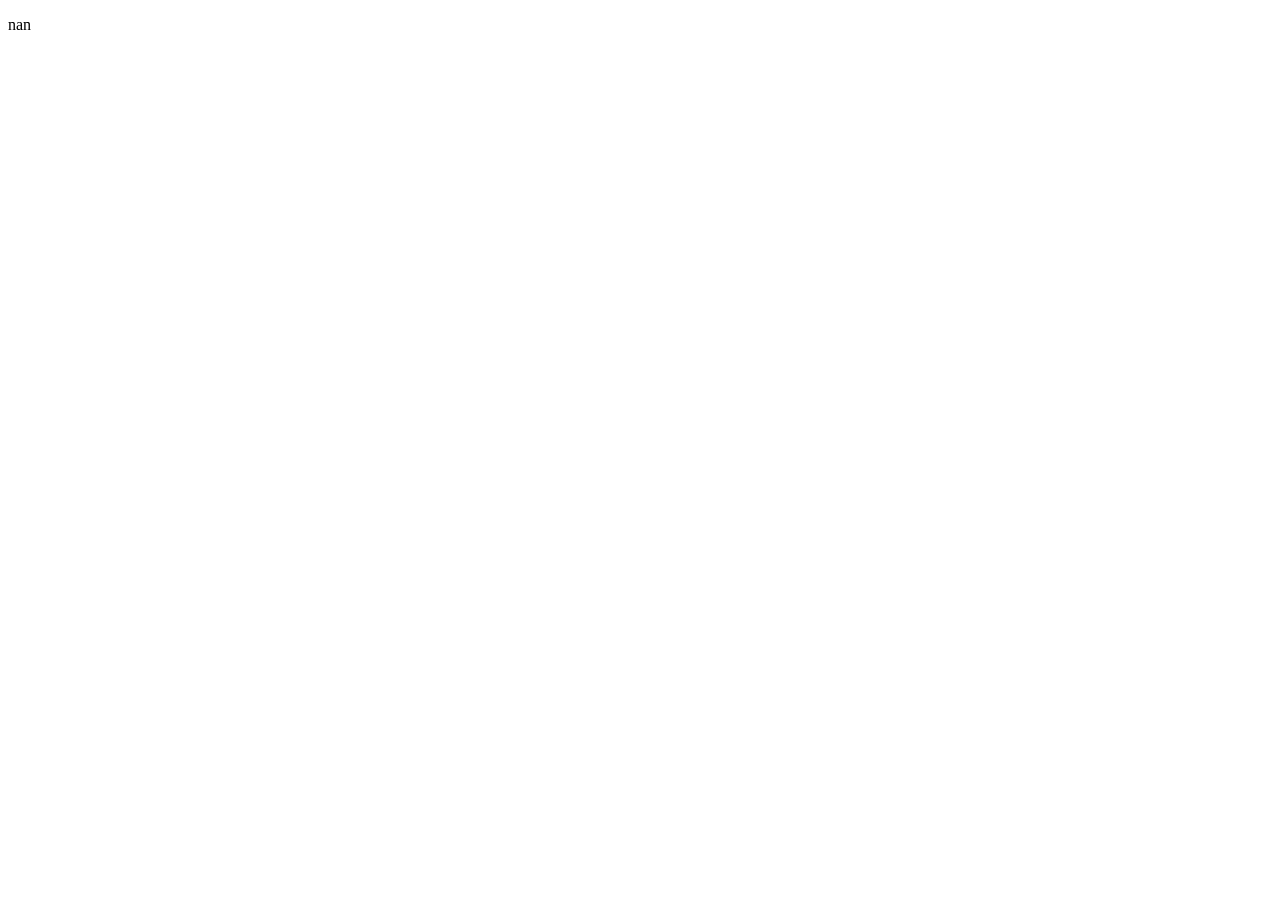
==== index.html @ add0e3a2 "update" ====
<!DOCTYPE html>
<html>
    <head><link rel=“stylesheet” href=“/aqua.css”></head>
    <body><p>nan</p></body>
    <!-- nan was here -->
    <!--also just wondering how am i able to like.. get a website like this>https://files.catbox.moe/r0qn54.png< instead of this>https://files.catbox.moe/ejvdgr.png< just wondering -->
</html>
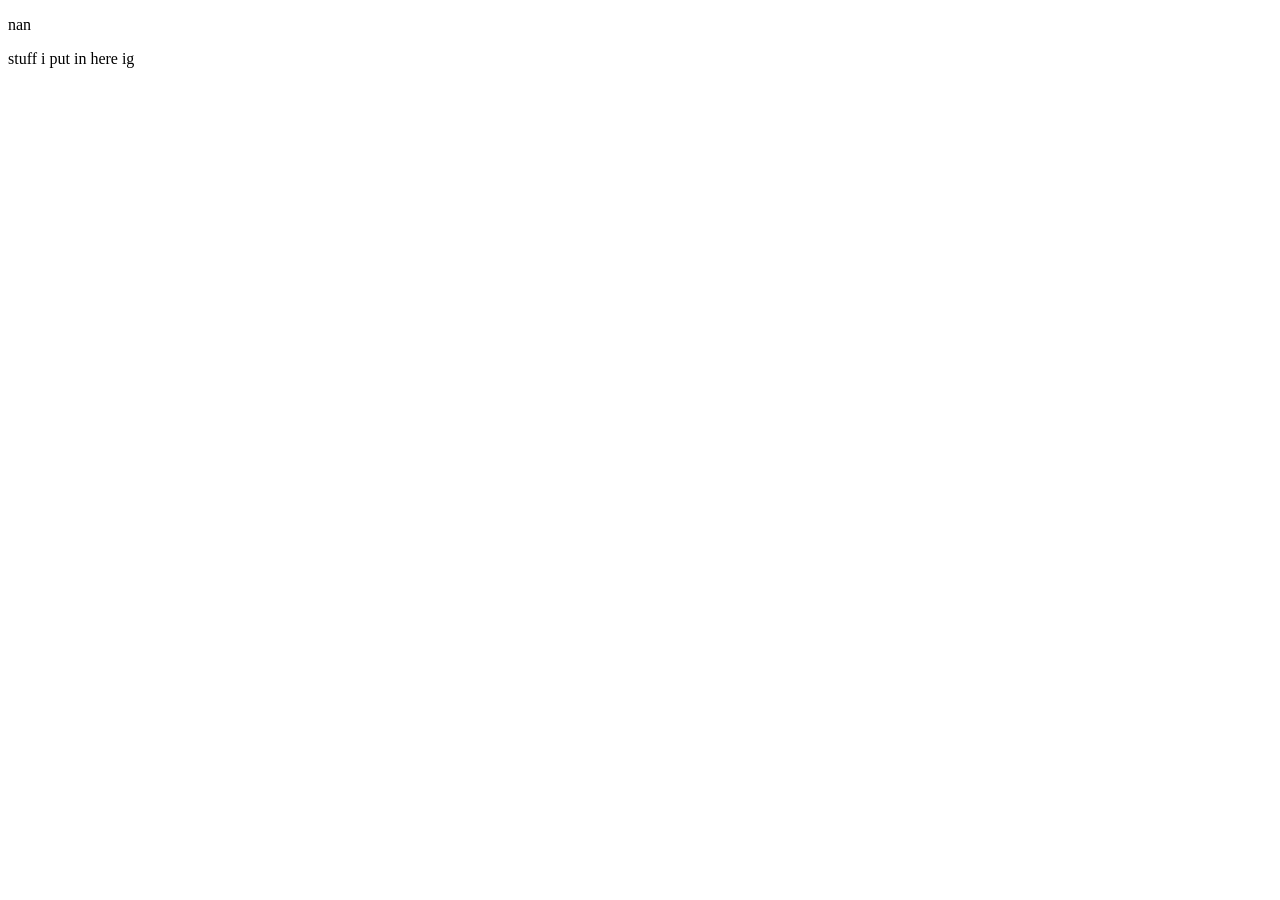
==== commit 64849478: "Update index.html" ====
--- a/index.html
+++ b/index.html
@@ -2,6 +2,7 @@
 <html>
     <head><link rel=“stylesheet” href=“/aqua.css”></head>
     <body><p>nan</p></body>
+    <body><p>stuff i put in here ig</p></body>
     <!-- nan was here -->
     <!--also just wondering how am i able to like.. get a website like this>https://files.catbox.moe/r0qn54.png< instead of this>https://files.catbox.moe/ejvdgr.png< just wondering -->
 </html>
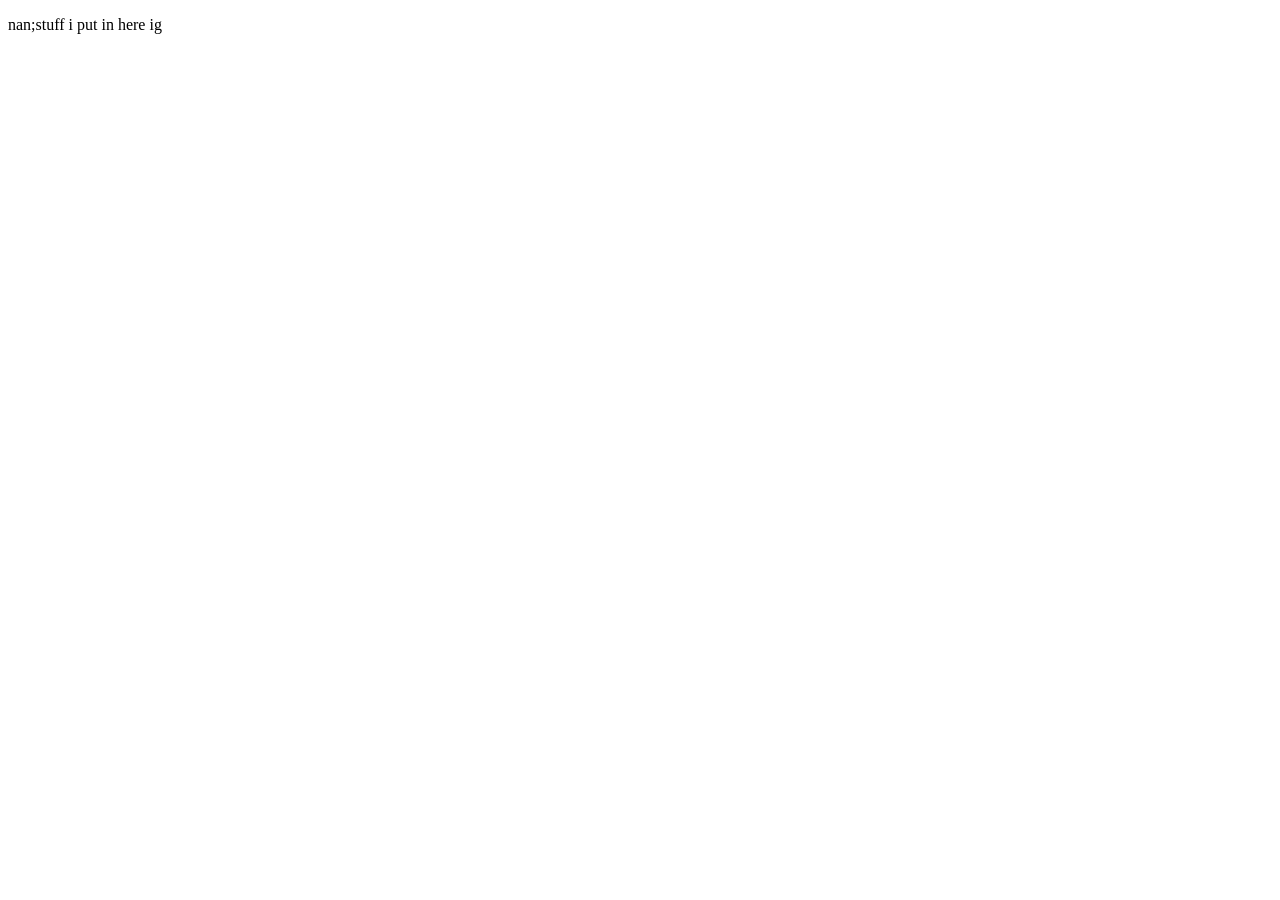
==== commit b4f20926: "why me" ====
--- a/index.html
+++ b/index.html
@@ -1,8 +1,7 @@
 <!DOCTYPE html>
 <html>
     <head><link rel=“stylesheet” href=“/aqua.css”></head>
-    <body><p>nan</p></body>
-    <body><p>stuff i put in here ig</p></body>
+    <body><p>nan;stuff i put in here ig</p></body>
     <!-- nan was here -->
     <!--also just wondering how am i able to like.. get a website like this>https://files.catbox.moe/r0qn54.png< instead of this>https://files.catbox.moe/ejvdgr.png< just wondering -->
 </html>
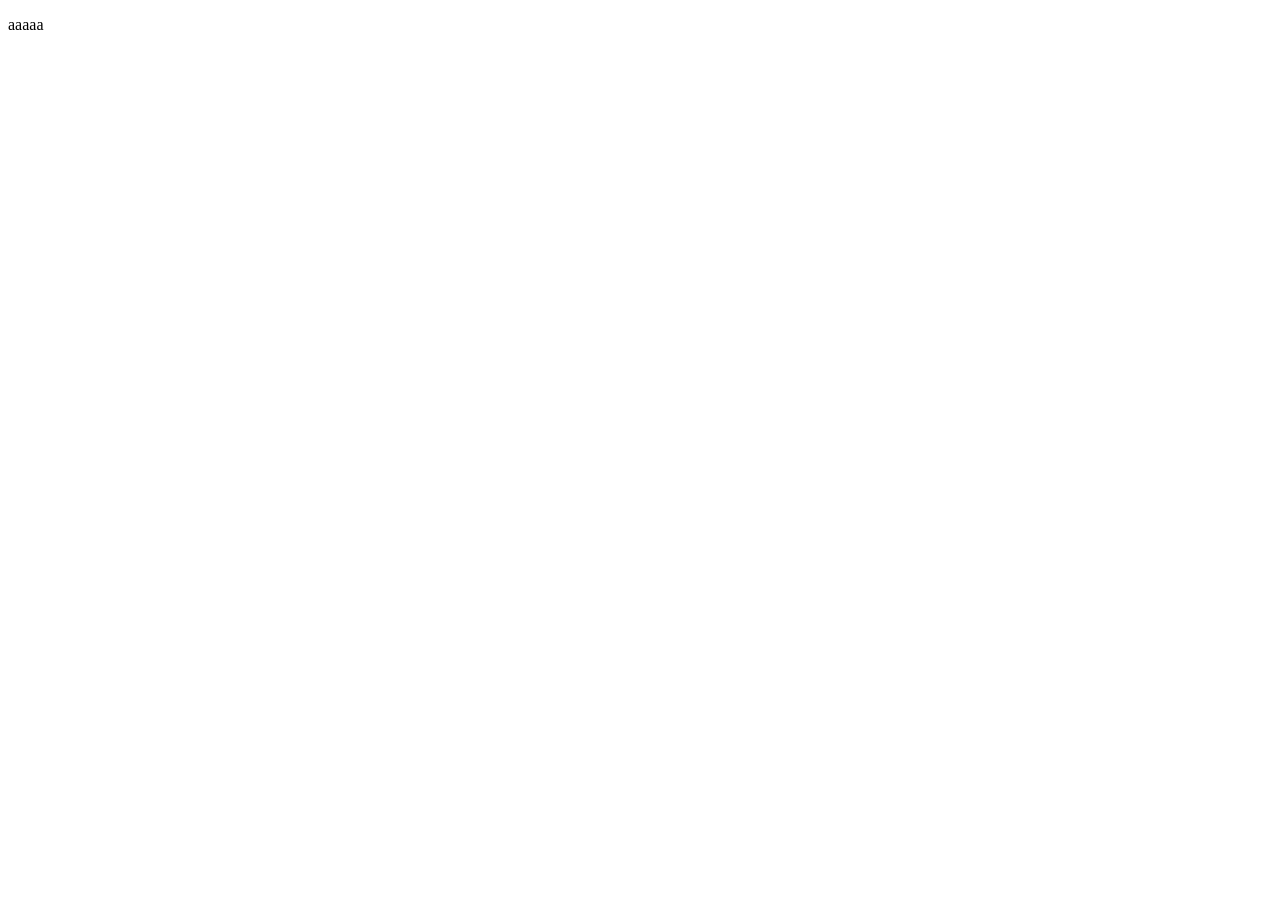
==== commit f52b59ca: "Create index.html" ====
--- a/index.html
+++ b/index.html
@@ -1,7 +1,14 @@
 <!DOCTYPE html>
-<html>
-    <head><link rel=“stylesheet” href=“/aqua.css”></head>
-    <body><p>nan;stuff i put in here ig</p></body>
-    <!-- nan was here -->
-    <!--also just wondering how am i able to like.. get a website like this>https://files.catbox.moe/r0qn54.png< instead of this>https://files.catbox.moe/ejvdgr.png< just wondering -->
+<html lang="en">
+<head>
+    <meta charset="UTF-8">
+    <meta name="viewport" content="width=device-width, initial-scale=1.0">
+    <title>nan's website</title>
+</head>
+<body>
+    <p id="welcomeP">aaaaa</p>
+
+
+    <script src="main.js"></script>
+</body>
 </html>
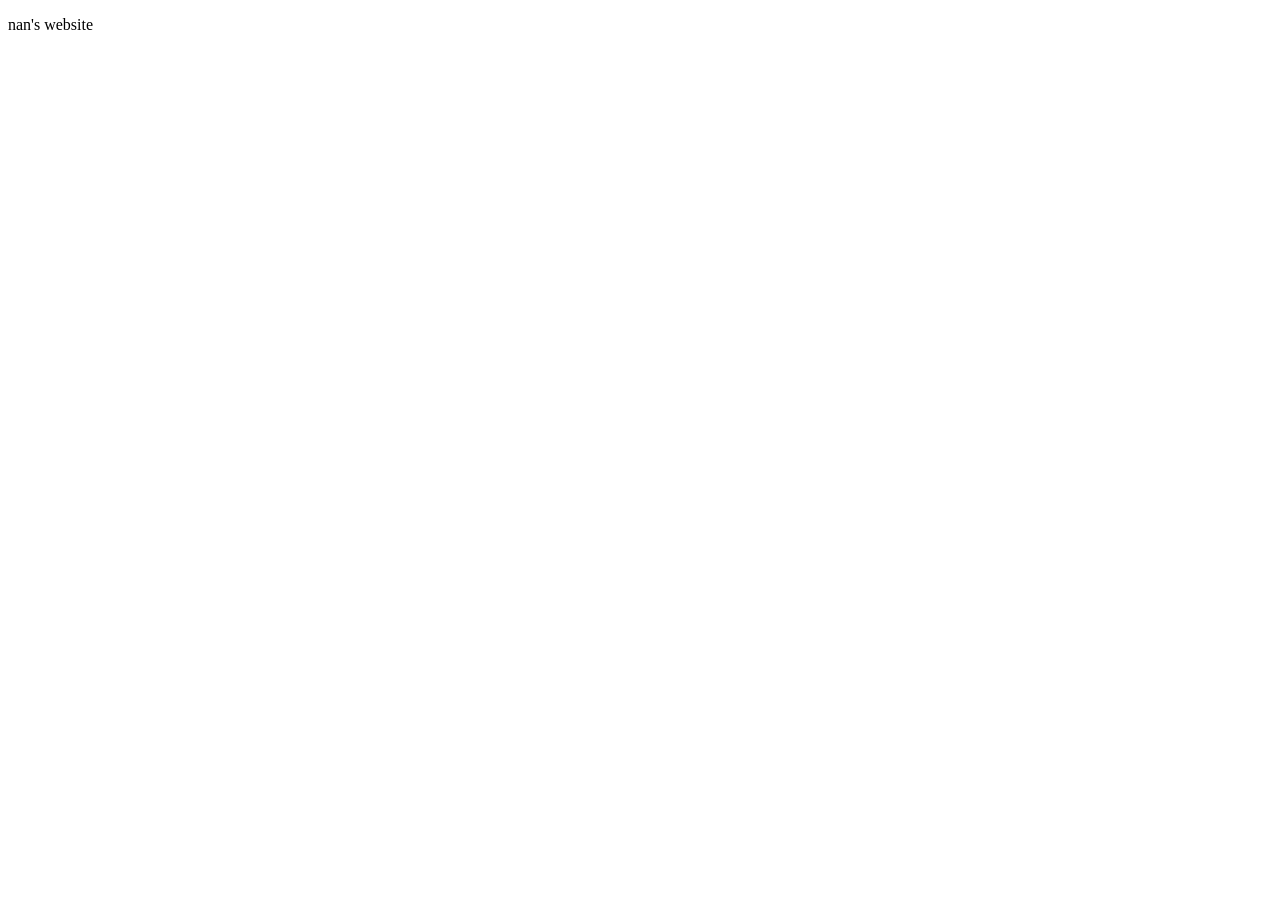
==== commit a25a13a6: "a" ====
--- a/index.html
+++ b/index.html
@@ -3,10 +3,10 @@
 <head>
     <meta charset="UTF-8">
     <meta name="viewport" content="width=device-width, initial-scale=1.0">
-    <title>nan's website</title>
+    <title>text</title>
 </head>
 <body>
-    <p id="welcomeP">aaaaa</p>
+    <p id="welcomeP">nan's website</p>
 
 
     <script src="main.js"></script>
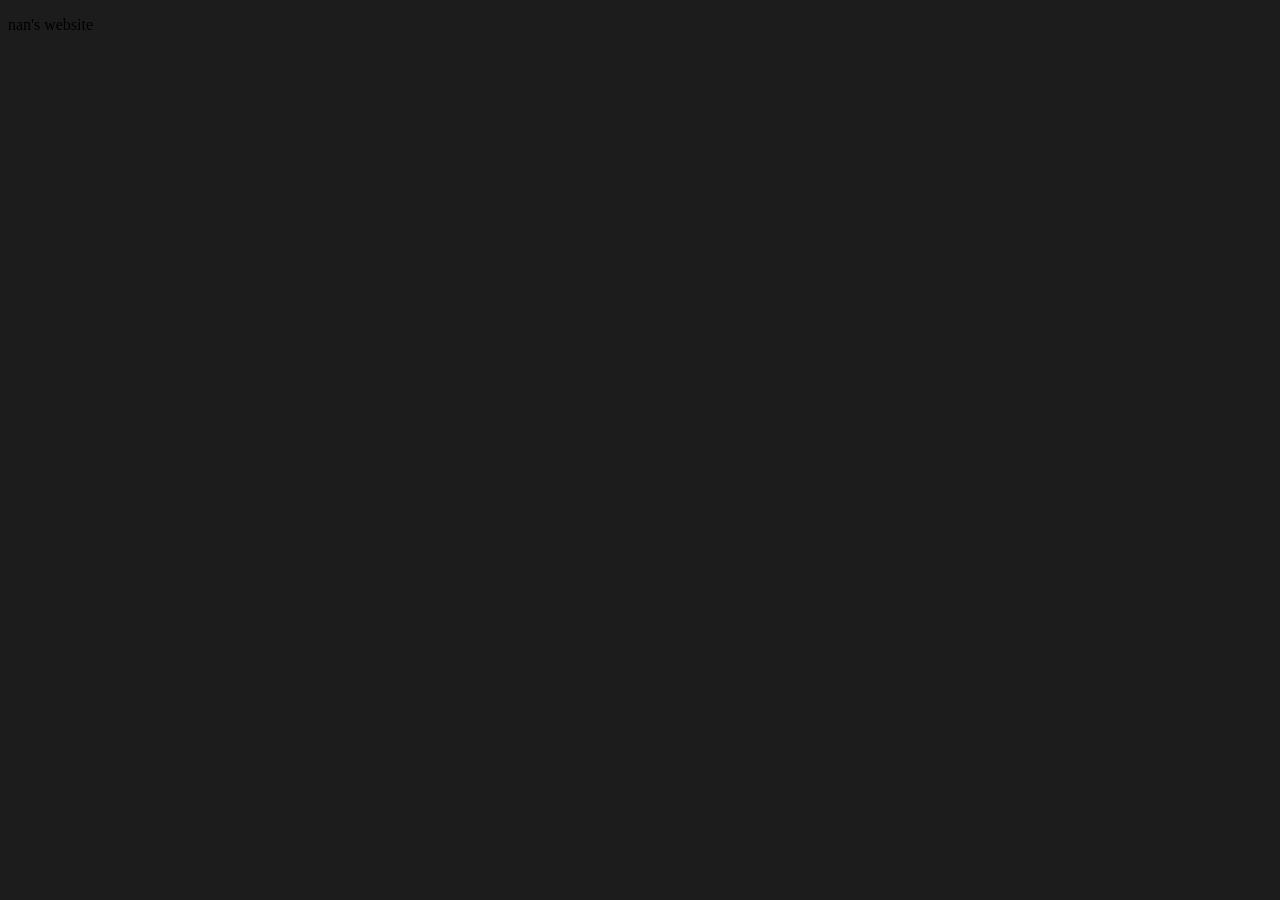
==== commit cfb03603: "Update index.html" ====
--- a/index.html
+++ b/index.html
@@ -4,6 +4,7 @@
     <meta charset="UTF-8">
     <meta name="viewport" content="width=device-width, initial-scale=1.0">
     <title>text</title>
+    <link rel="stylesheet" href="aqua.css">
 </head>
 <body>
     <p id="welcomeP">nan's website</p>
--- a/aqua.css
+++ b/aqua.css
@@ -0,0 +1,37 @@
+body{
+    background-color: rgb(29, 28, 28);
+}
+
+#links-header{
+    color: white;
+    background-color:rgb(29, 28, 28);
+    border-radius: 10px;
+    font-size: 40px;
+    font-family:'sans-serif, Arial';
+    text-align: center;
+}
+
+#links-hrule{
+    margin-left: 80px;
+    margin-right: 80px;
+    color: white;
+}
+
+.links{
+    display: flex;
+    text-align: center;
+    flex-direction: column;
+    margin-top: 10px;
+    font-size: 20px;
+    text-decoration: none;
+    align-items: center;
+}
+
+.writtenlinks{
+    color: white;
+}
+
+.writtenlinks:hover{
+    color:rgb(200, 250, 246);
+}
+
